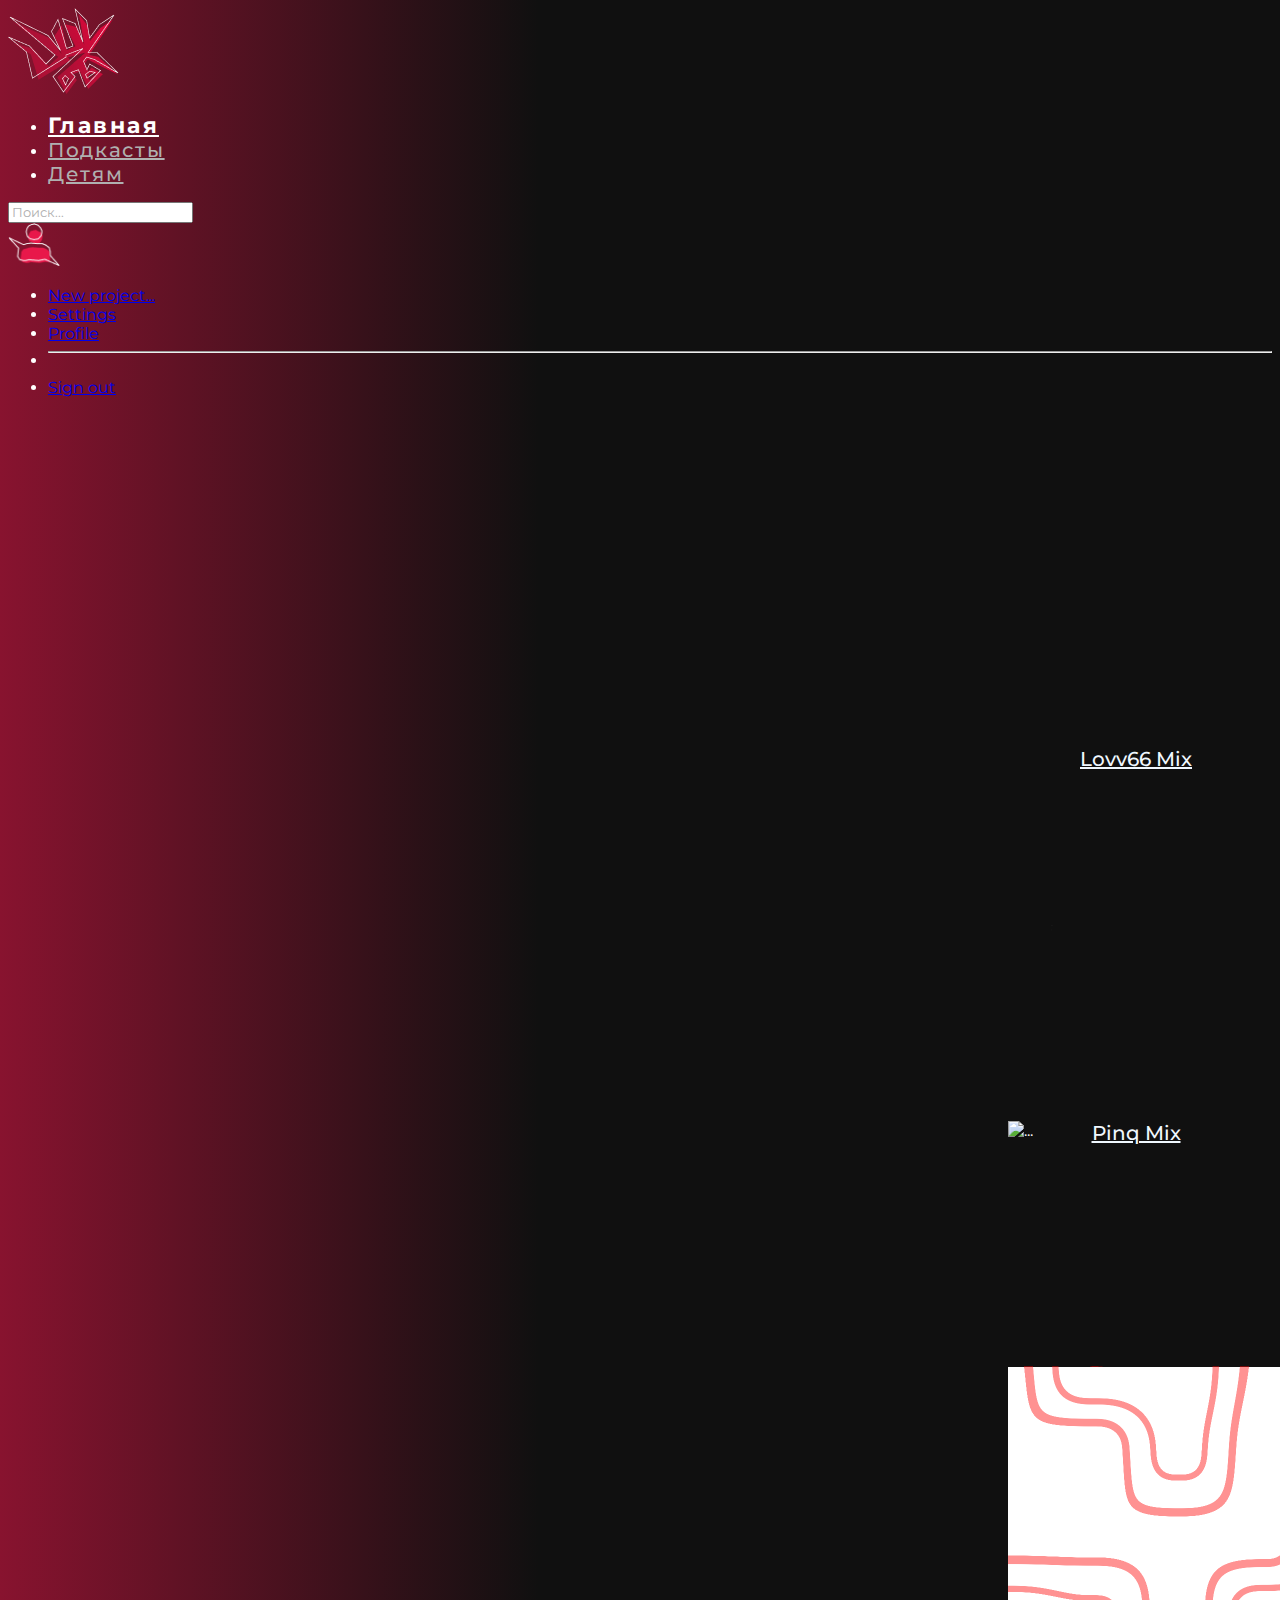
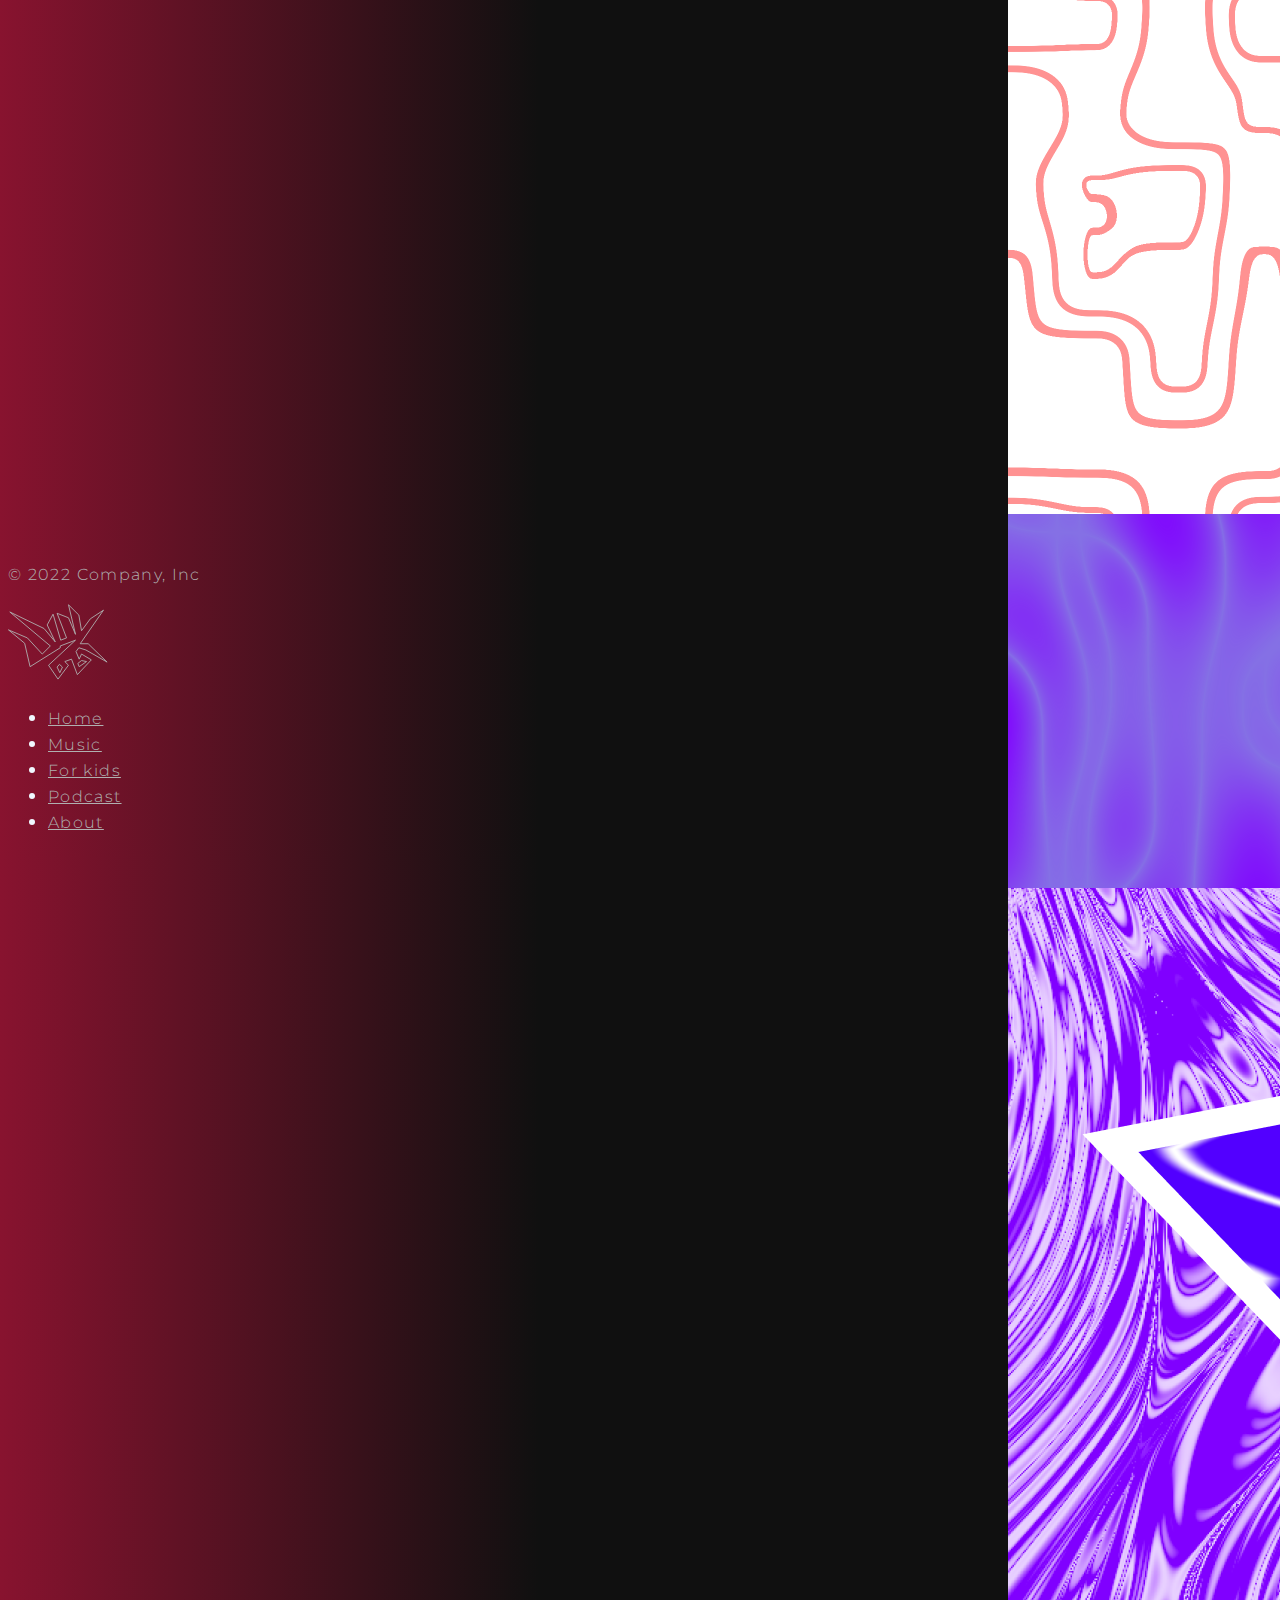
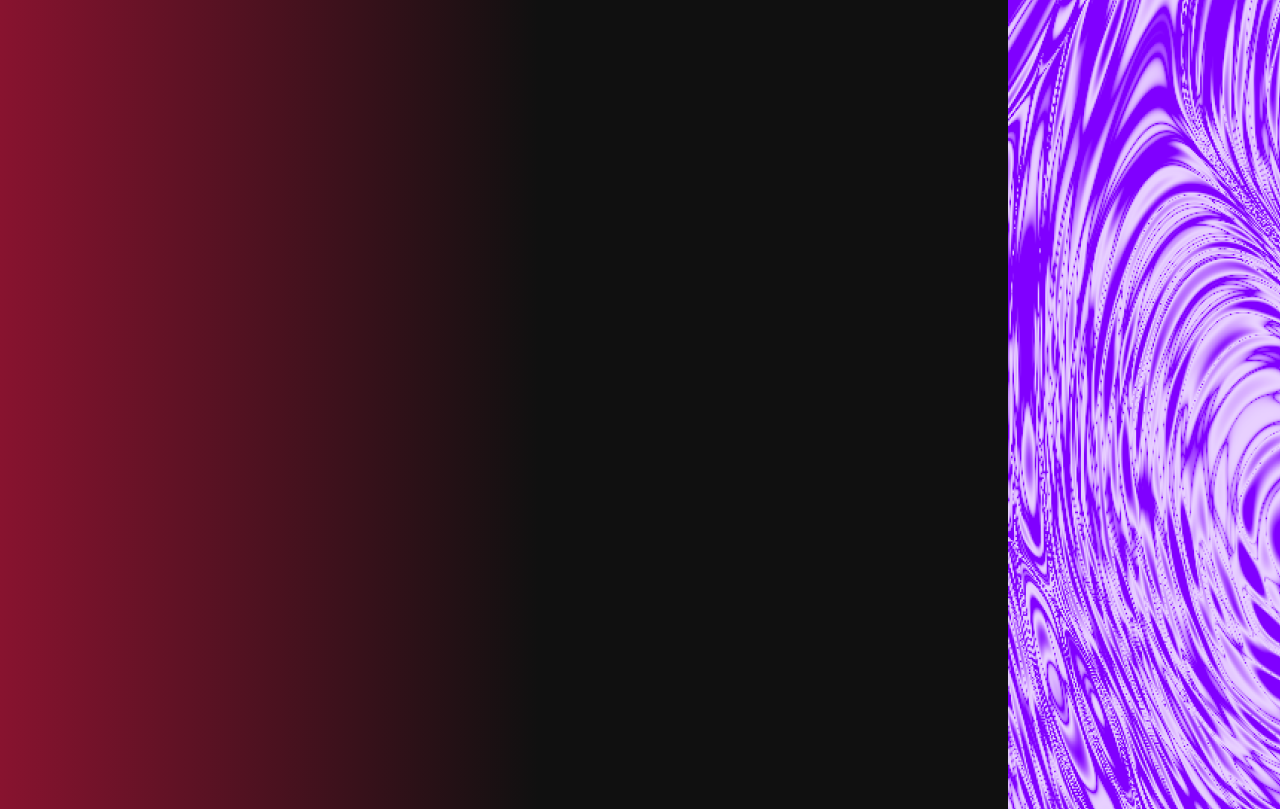
==== index.html @ 6bbc10a9 "Add files via upload" ====
<!DOCTYPE html>
<html lang="en">
<head>
    <meta charset="UTF-8">
    <meta http-equiv="X-UA-Compatible" content="IE=edge">
    <meta name="viewport" content="width=device-width, initial-scale=1.0">
    <title>Music</title>
    
    <link rel="preconnect" href="https://fonts.googleapis.com">
    <link rel="preconnect" href="https://fonts.googleapis.com">
    <link rel="preconnect" href="https://fonts.gstatic.com" crossorigin>
    <link href="https://fonts.googleapis.com/css2?family=Montserrat:wght@100;300;500;700&display=swap" rel="stylesheet">
    <script src="js/index.js"></script>
    <link href="https://cdn.jsdelivr.net/npm/bootstrap@5.3.0-alpha1/dist/css/bootstrap.min.css" rel="stylesheet" integrity="sha384-GLhlTQ8iRABdZLl6O3oVMWSktQOp6b7In1Zl3/Jr59b6EGGoI1aFkw7cmDA6j6gD" crossorigin="anonymous">
    <link rel="stylesheet" href="css/hedaer.css">
    <link rel="stylesheet" href="css/index.css">
</head>
<body>
    <header class="p-3 mb-3">
        <div class="container">
          <div class="d-flex flex-wrap align-items-center justify-content-center justify-content-lg-start">
            <a href="/" class="d-flex align-items-center mb-2 mb-lg-0 me-lg-5 text-decoration-none">
              <img src="assets/Group 4.png" alt="logo">
            </a>
    
            <ul class="nav col-12 col-lg-auto justify-content-center mb-md-0">
              <li><a href="index.html" class="nav-link px-2 ms-lg-3 m-lg-3 active">Главная</a></li>
              <li><a href="#" class="nav-link px-2 ms-lg-3 m-lg-3">Подкасты</a></li>
              <li><a href="#" class="nav-link px-2 ms-lg-3 m-lg-3">Детям</a></li>
            </ul>
    
            <form class="col-12 col-lg-auto mb-3 mb-lg-0 me-lg-auto ms-5"  role="search">
              <input type="search" class="form-control border-0 bg-transparent" placeholder="Поиск..." aria-label="Search">
            </form>
    
            <div class="dropdown text-end">
              <a href="#" class="d-block text-decoration-none dropdown-toggle" data-bs-toggle="dropdown" aria-expanded="false">
                <img src="assets/Group 7.png" alt="" width="52" height="43" class="">
              </a>
              <ul class="dropdown-menu">
                <li><a class="dropdown-item" href="#">New project...</a></li>
                <li><a class="dropdown-item" href="#">Settings</a></li>
                <li><a class="dropdown-item" href="#">Profile</a></li>
                <li><hr class="dropdown-divider"></li>
                <li><a class="dropdown-item" href="#">Sign out</a></li>
              </ul>
            </div>
          </div>
        </div>
      </header>

      <main class="px-xl-5">
        <div class="px-3 px-xl-5 row rowalbum row-cols-lg-3 row-cols-md-2 row-cols-xxl-4 row-cols-sm-2 row-cols-xl-3 m-xl-5 m-lg-4 m-md-3"> 
          <div class="col">
            <div class="card" style="width: 16rem;">
              <a href="album.html">
                <img src="assets/1.png" class="card-img-top" alt="...">
                <div class="card-body">
                  <p class="card-text">Lovv66 Mix</p>
                </div>
              </a>
            </div>
          </div>
          <div class="col">
            <div class="card" style="width: 16rem;">
              <img src="assets/2.png" class="card-img-top" alt="...">
              <div class="card-body">
                <p class="card-text">Pinq Mix</p>
              </div>
            </div>
          </div>
          <div class="col">
            <div class="card" style="width: 16rem;">
              <a href="">
                <img src="assets/3.png" class="card-img-top" alt="...">
                <div class="card-body">
                  <p class="card-text">Phonk Mix</p>
                </div>
              </a>
            </div>
          </div>
          <div class="col">
            <div class="card" style="width: 16rem;">
              <a href="">
                <img src="assets/4.png" class="card-img-top" alt="...">
                <div class="card-body">
                  <p class="card-text border-1">Your Mix</p>
                </div>
              </a>
            </div>
          </div>
        </div>
      </main>

      <footer class="d-flex flex-wrap justify-content-between align-items-center py-3">
        <p class="col-md-4 mb-0 pod ps-5">© 2022 Company, Inc</p>
    
        <a href="/" class="col-md-4 d-flex align-items-center justify-content-center mb-3 mb-md-0 me-md-auto text-decoration-none">
          <img src="assets/Vector-logo.svg" alt="">
        </a>
    
        <ul class="nav col-md-4 justify-content-end pe-5">
          <li class="nav-item"><a href="index.html" class="nav-link px-2">Home</a></li>
          <li class="nav-item"><a href="album.html" class="nav-link px-2">Music</a></li>
          <li class="nav-item"><a href="#" class="nav-link px-2">For kids</a></li>
          <li class="nav-item"><a href="#" class="nav-link px-2">Podcast</a></li>
          <li class="nav-item"><a href="#" class="nav-link px-2">About</a></li>
        </ul>
      </footer>

    <script src="https://cdn.jsdelivr.net/npm/bootstrap@5.3.0-alpha1/dist/js/bootstrap.bundle.min.js"
    integrity="sha384-w76AqPfDkMBDXo30jS1Sgez6pr3x5MlQ1ZAGC+nuZB+EYdgRZgiwxhTBTkF7CXvN" 
    crossorigin="anonymous">
    </script>
</body>
</html>
---- css/hedaer.css ----
header .nav-link {
    font-family: 'Montserrat', sans-serif;
    font-style: normal;
    font-weight: 500;
    font-size: 20px;
    line-height: 24px;
    letter-spacing: 0.085em;
    
    color: #B0B0B0;
}

.nav-link:hover {
    color: #E8184A;
    text-shadow: 0 0 10px #E8184A;
}
.nav-link.active {
    font-family: 'Montserrat', sans-serif;
    font-style: normal;
    font-weight: 700;
    line-height: 24px;
    font-size: 22px;
    color: rgb(255, 255, 255);
    letter-spacing: 0.110em;
}

.dropdown-toggle::after {
    color: #E8184A;
}
---- css/index.css ----
body {
    color: rgb(255, 255, 255);
    font-family: 'Montserrat', sans-serif;
    background: linear-gradient(90deg, #88132F 0%, #101010 42.07%, #101010 100%);
}

.form-control::-webkit-input-placeholder {
    font-family: 'Montserrat', sans-serif;
    color: #B0B0B0;
    font-weight: 400;
}

.dropdown-toggle::after {
    color: #E8184A;
}

.card {
    border-color: #E8184A;
    border-width: 0px 0px 2px 0px;
    background-color: initial;
    margin: 0px;
} 

.m-xl-5 {
    padding-left: 1000px;
    margin-right: 160px;
}

.card-img-top {
    position: absolute;
}

.card-text {
    color: aliceblue;
    font-weight: 500;
    text-decoration-line: underline;
    text-align: center;
    font-size: 20px;
    margin-top: 350px ;
}

.card:hover {
    box-shadow: 0px 30px 35px -30px #c51037;
    border-width: 0px 0px 1px 0px;
}

footer {
    margin-top: 30vh;
    color: aliceblue;
    font-weight: 300;
    font-size: 20px;
    font-family: 'Montserrat', sans-serif;
}

.pod {
    font-family: 'Montserrat', sans-serif;
    font-style: normal;
    font-weight: 300;
    font-size: 16px;
    line-height: 24px;
    letter-spacing: 0.085em;
    
    color: #B0B0B0;
}

footer img {
    width: 100px;
}

footer .nav-link {
    font-family: 'Montserrat', sans-serif;
    font-style: normal;
    font-weight: 300;
    font-size: 16px;
    line-height: 24px;
    letter-spacing: 0.085em;
    
    color: #B0B0B0;
}
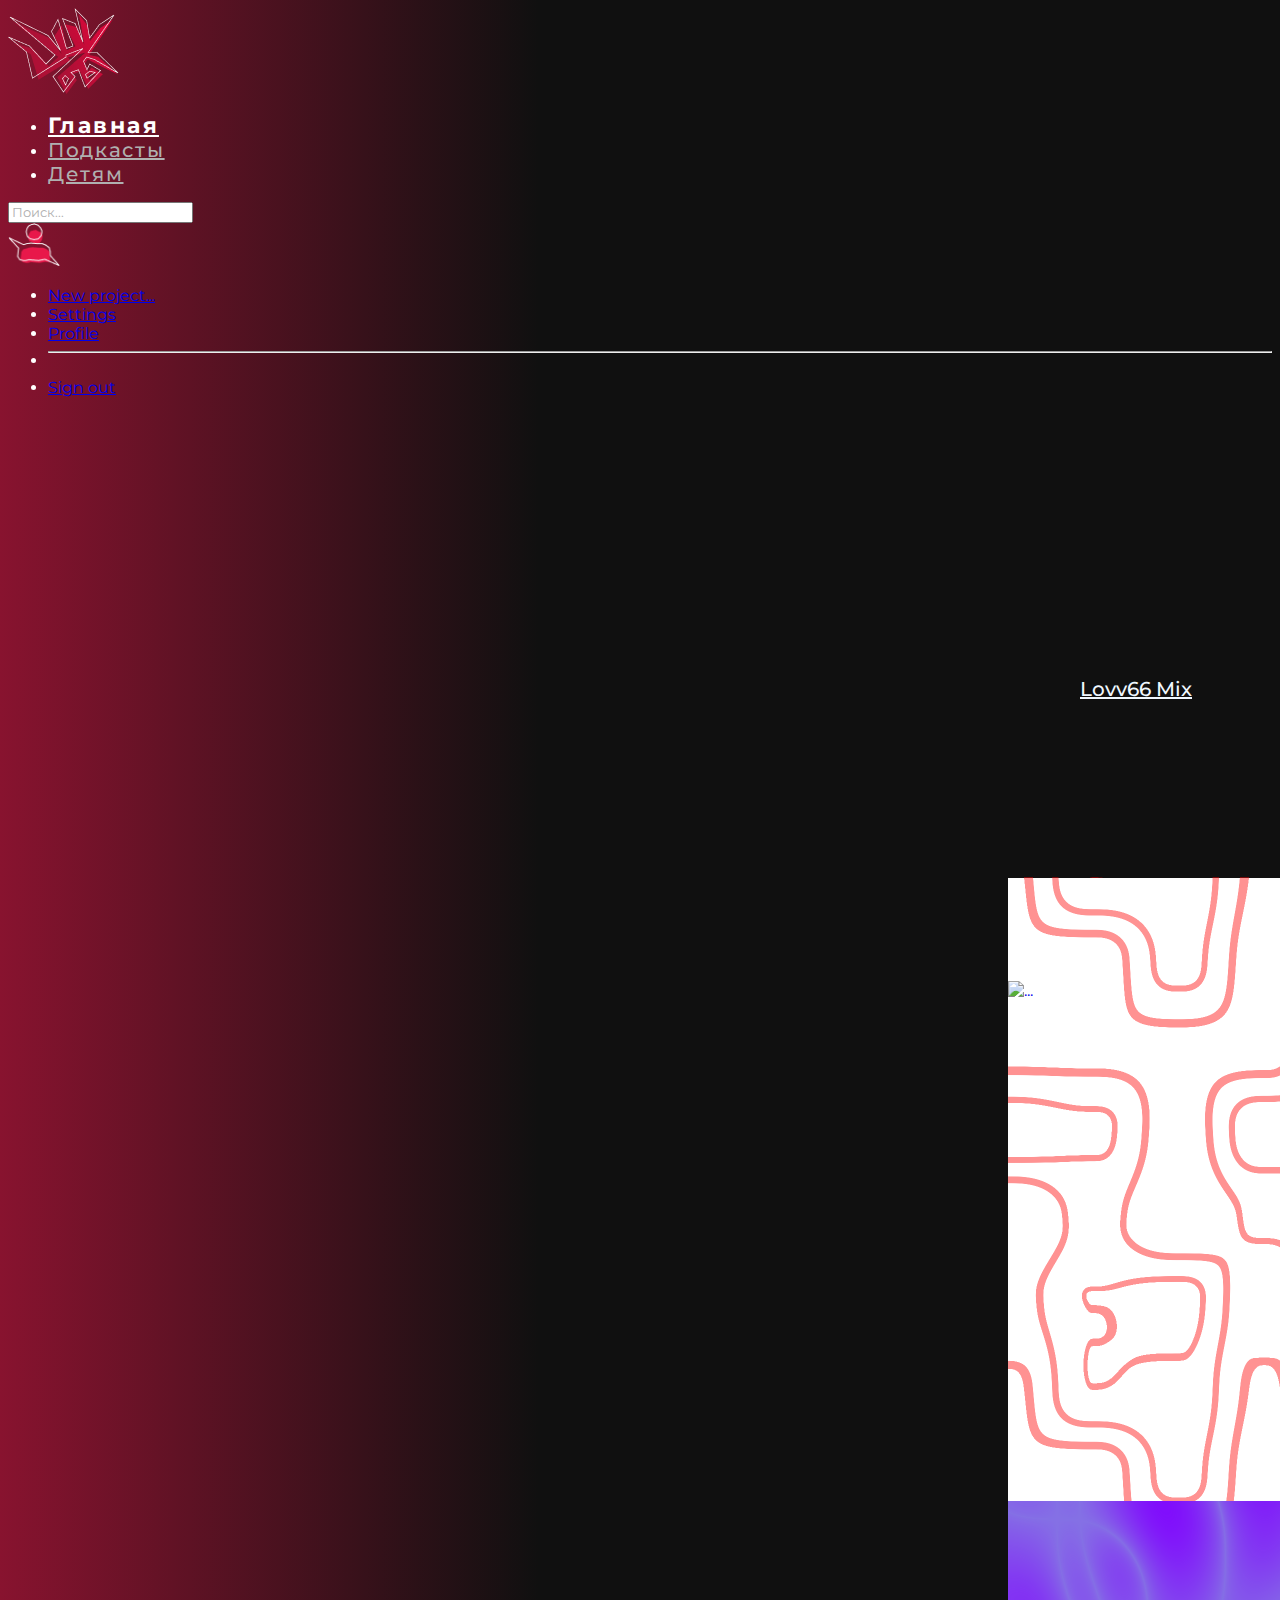
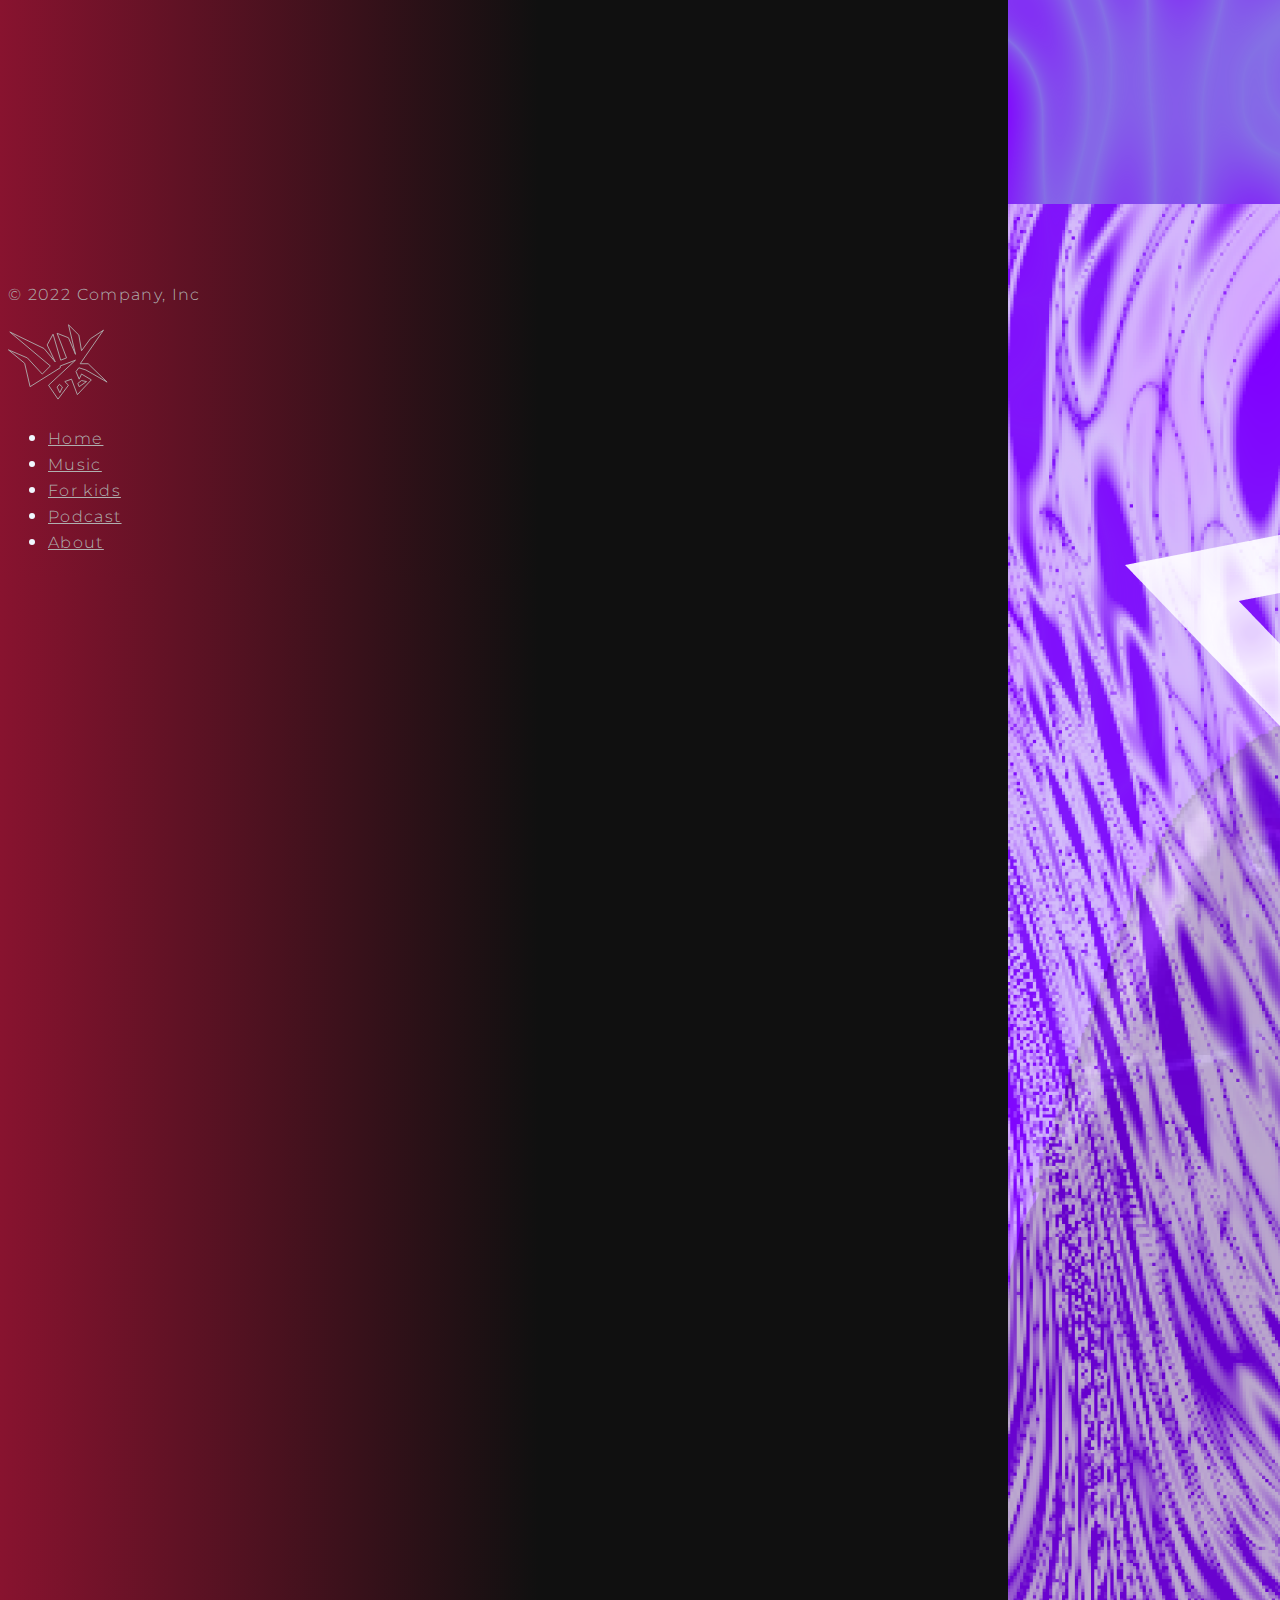
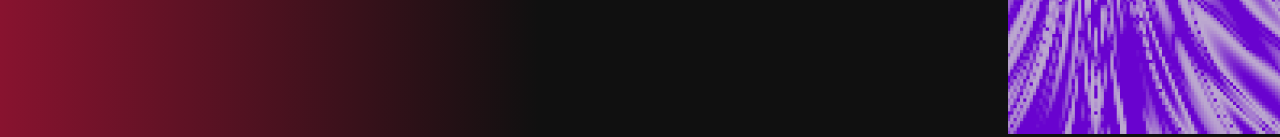
==== commit be5eb8b8: "Add files via upload" ====
--- a/index.html
+++ b/index.html
@@ -10,8 +10,10 @@
     <link rel="preconnect" href="https://fonts.googleapis.com">
     <link rel="preconnect" href="https://fonts.gstatic.com" crossorigin>
     <link href="https://fonts.googleapis.com/css2?family=Montserrat:wght@100;300;500;700&display=swap" rel="stylesheet">
-    <script src="js/index.js"></script>
+    <script src="js/data.js" defer></script>
+    <script src="js/index.js" defer></script>
     <link href="https://cdn.jsdelivr.net/npm/bootstrap@5.3.0-alpha1/dist/css/bootstrap.min.css" rel="stylesheet" integrity="sha384-GLhlTQ8iRABdZLl6O3oVMWSktQOp6b7In1Zl3/Jr59b6EGGoI1aFkw7cmDA6j6gD" crossorigin="anonymous">
+    <link rel="stylesheet" href="css/footer.css">
     <link rel="stylesheet" href="css/hedaer.css">
     <link rel="stylesheet" href="css/index.css">
 </head>
@@ -50,45 +52,8 @@
       </header>
 
       <main class="px-xl-5">
-        <div class="px-3 px-xl-5 row rowalbum row-cols-lg-3 row-cols-md-2 row-cols-xxl-4 row-cols-sm-2 row-cols-xl-3 m-xl-5 m-lg-4 m-md-3"> 
-          <div class="col">
-            <div class="card" style="width: 16rem;">
-              <a href="album.html">
-                <img src="assets/1.png" class="card-img-top" alt="...">
-                <div class="card-body">
-                  <p class="card-text">Lovv66 Mix</p>
-                </div>
-              </a>
-            </div>
-          </div>
-          <div class="col">
-            <div class="card" style="width: 16rem;">
-              <img src="assets/2.png" class="card-img-top" alt="...">
-              <div class="card-body">
-                <p class="card-text">Pinq Mix</p>
-              </div>
-            </div>
-          </div>
-          <div class="col">
-            <div class="card" style="width: 16rem;">
-              <a href="">
-                <img src="assets/3.png" class="card-img-top" alt="...">
-                <div class="card-body">
-                  <p class="card-text">Phonk Mix</p>
-                </div>
-              </a>
-            </div>
-          </div>
-          <div class="col">
-            <div class="card" style="width: 16rem;">
-              <a href="">
-                <img src="assets/4.png" class="card-img-top" alt="...">
-                <div class="card-body">
-                  <p class="card-text border-1">Your Mix</p>
-                </div>
-              </a>
-            </div>
-          </div>
+        <div class="albums align-content-center px-3 m-sm-0 px-sm-0 px-xl-5 row rowalbum row-cols-lg-3 row-cols-md-2 row-cols-xxl-4 row-cols-sm-2 row-cols-xl-3 m-xl-5 m-lg-4 m-md-3 m-md-auto"> 
+         
         </div>
       </main>
 
--- a/css/footer.css
+++ b/css/footer.css
@@ -0,0 +1,33 @@
+footer {
+    margin-top: 30vh;
+    color: aliceblue;
+    font-weight: 300;
+    font-size: 20px;
+    font-family: 'Montserrat', sans-serif;
+}
+
+.pod {
+    font-family: 'Montserrat', sans-serif;
+    font-style: normal;
+    font-weight: 300;
+    font-size: 16px;
+    line-height: 24px;
+    letter-spacing: 0.085em;
+    
+    color: #B0B0B0;
+}
+
+footer img {
+    width: 100px;
+}
+
+footer .nav-link {
+    font-family: 'Montserrat', sans-serif;
+    font-style: normal;
+    font-weight: 300;
+    font-size: 16px;
+    line-height: 24px;
+    letter-spacing: 0.085em;
+    
+    color: #B0B0B0;
+}--- a/css/index.css
+++ b/css/index.css
@@ -36,7 +36,7 @@
     text-decoration-line: underline;
     text-align: center;
     font-size: 20px;
-    margin-top: 350px ;
+    margin-top: 280px ;
 }
 
 .card:hover {
@@ -44,36 +44,3 @@
     border-width: 0px 0px 1px 0px;
 }
 
-footer {
-    margin-top: 30vh;
-    color: aliceblue;
-    font-weight: 300;
-    font-size: 20px;
-    font-family: 'Montserrat', sans-serif;
-}
-
-.pod {
-    font-family: 'Montserrat', sans-serif;
-    font-style: normal;
-    font-weight: 300;
-    font-size: 16px;
-    line-height: 24px;
-    letter-spacing: 0.085em;
-    
-    color: #B0B0B0;
-}
-
-footer img {
-    width: 100px;
-}
-
-footer .nav-link {
-    font-family: 'Montserrat', sans-serif;
-    font-style: normal;
-    font-weight: 300;
-    font-size: 16px;
-    line-height: 24px;
-    letter-spacing: 0.085em;
-    
-    color: #B0B0B0;
-}